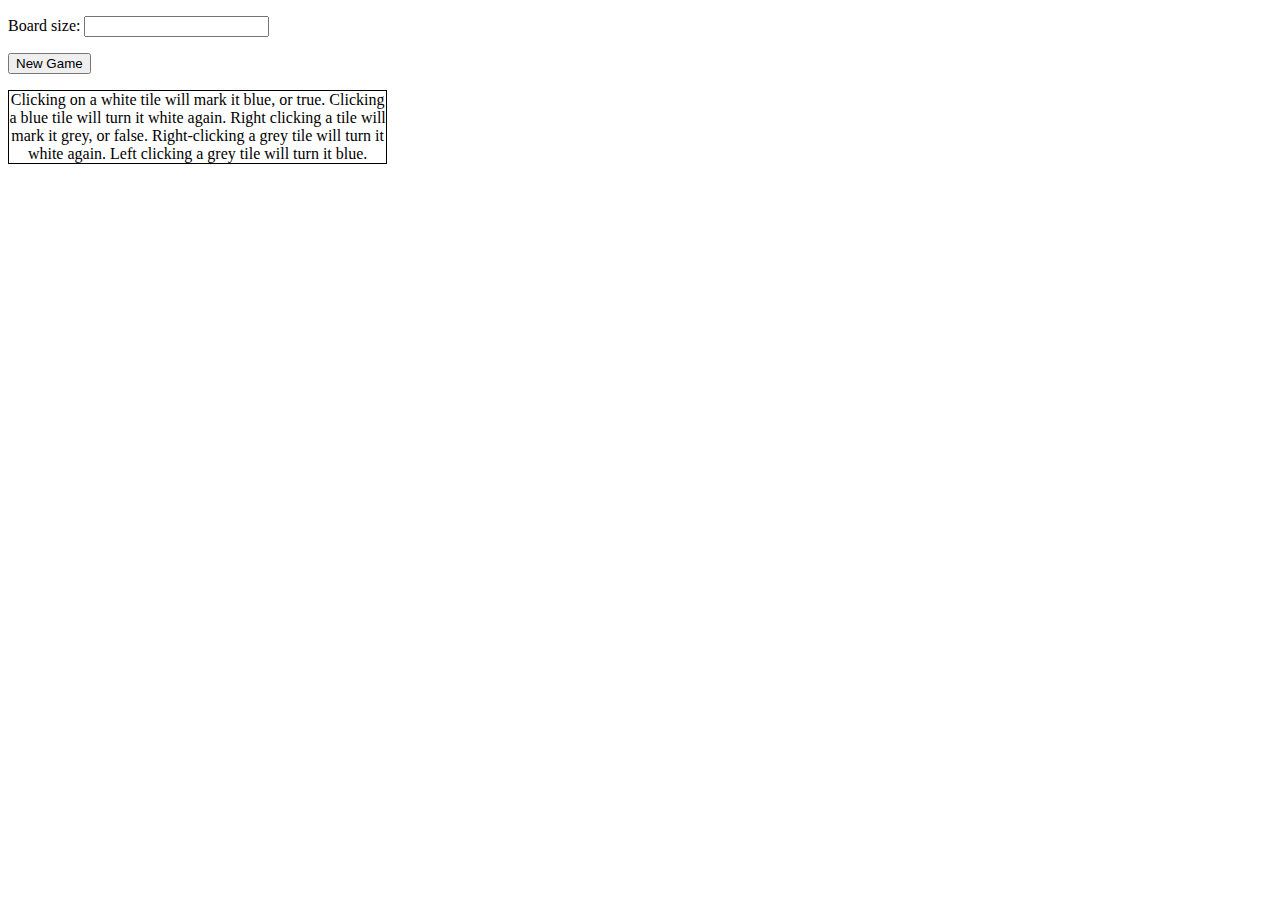
==== index.html @ e148ce8d "initial commit" ====
<!DOCTYPE html>
<html>
<head>
	<link rel="stylesheet" type="text/css" href="stylesheet.css">
	<script src="picross.js"></script>
</head>
<body>
	<table id="table" class="hid"></table>
	<p>Board size: <input type="number" id="size"></p>
	<p id="check" class="hid"><button onclick="checkAnswer()">Check answer</button></p>
	<p id="err" style="color:red;"></p>
	<p><button onclick="startGame()">New Game</button></p>
	<p class="border">Clicking on a white tile will mark it blue, or true. Clicking a blue tile will turn it white again. Right clicking a tile will mark it grey, or false. Right-clicking a grey tile will turn it white again. Left clicking a grey tile will turn it blue.</p>
</body>
</html>
---- stylesheet.css ----
table,td,tr {
	border: solid black;
	border-color: black;
	border-spacing: 0px;
	border-width: 1px;
	text-align: center;
}

.hid {
	display: none;
}

.shown {
	display: inline-block;
}

.unclicked {
	background-color: white;
}

.clicked {
	background-color: #564f67;
}

.right-clicked {
	background-color: #ababab;
}

.border {

	border: solid black;
	border-color: black;
	border-spacing: 0px;
	border-width: 1px;
	text-align: center;
	margin-right: 70%;
}
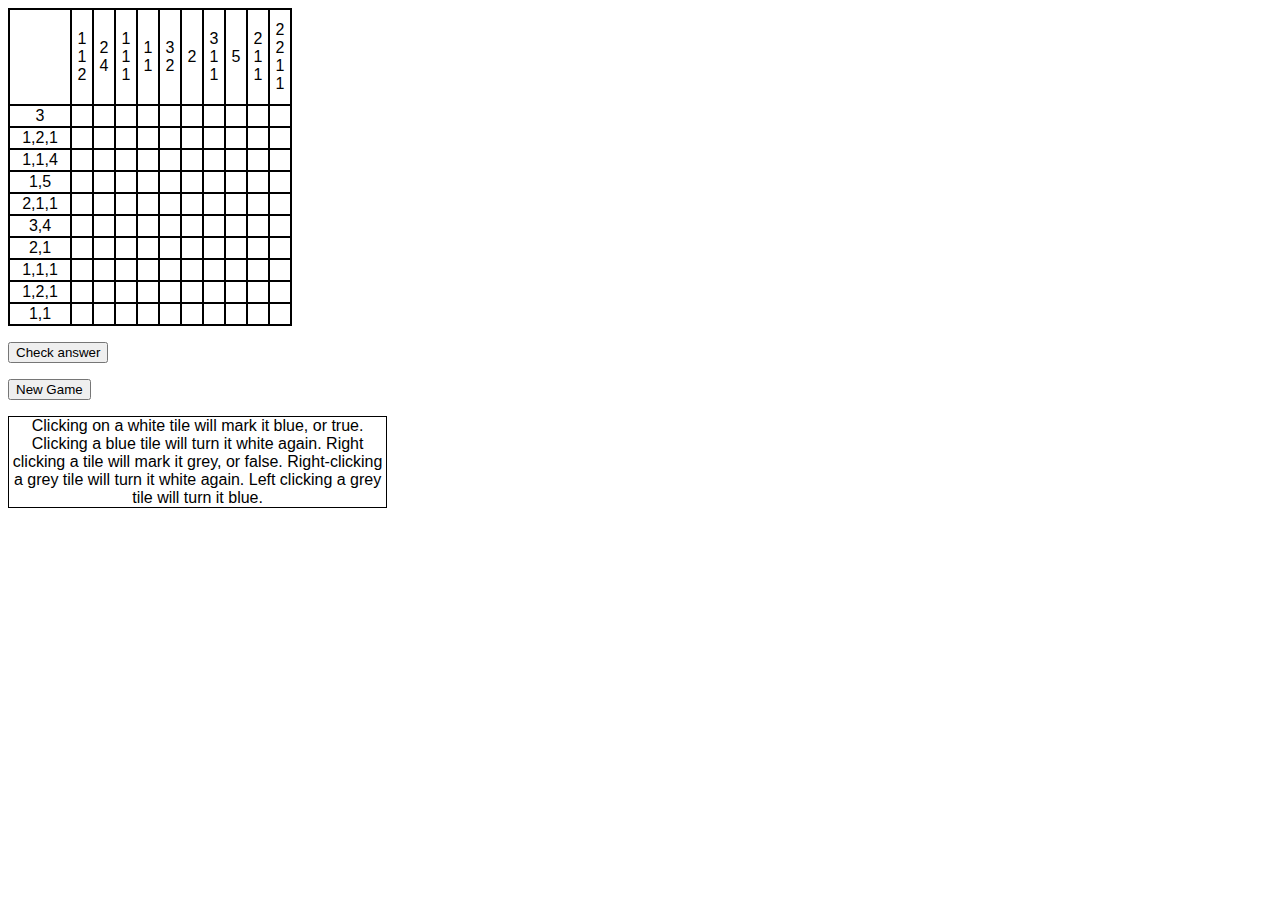
==== commit e7ca0e7b: "Added ability to select multiple tiles via click dragging" ====
--- a/index.html
+++ b/index.html
@@ -1,15 +1,20 @@
 <!DOCTYPE html>
 <html>
 <head>
+	<title>Picross But Not A Picture</title>
+	<meta charset="UTF-8">
 	<link rel="stylesheet" type="text/css" href="stylesheet.css">
-	<script src="picross.js"></script>
+	<script src="app.js"></script>
 </head>
 <body>
 	<table id="table" class="hid"></table>
-	<p>Board size: <input type="number" id="size"></p>
-	<p id="check" class="hid"><button onclick="checkAnswer()">Check answer</button></p>
-	<p id="err" style="color:red;"></p>
-	<p><button onclick="startGame()">New Game</button></p>
+	<p id="check" class="hid">
+		<button id="checkBtn">Check answer</button>
+	</p>
+	<p id="err"></p>
+	<p>
+		<button id="startBtn">New Game</button>
+	</p>
 	<p class="border">Clicking on a white tile will mark it blue, or true. Clicking a blue tile will turn it white again. Right clicking a tile will mark it grey, or false. Right-clicking a grey tile will turn it white again. Left clicking a grey tile will turn it blue.</p>
 </body>
 </html>--- a/stylesheet.css
+++ b/stylesheet.css
@@ -1,3 +1,7 @@
+* {
+	font-family: "Arial";
+}
+
 table,td,tr {
 	border: solid black;
 	border-color: black;
@@ -6,12 +10,28 @@
 	text-align: center;
 }
 
+.top {
+	height: 92px;
+	width: 18px;
+}
+
+.side {
+	width: 58px;
+}
+
+.noselect {
+	-webkit-touch-callout: none;
+	-webkit-user-select: none;
+	-khtml-user-select: none;
+	-moz-user-select: none;
+	-ms-user-select: none;
+	-user-select: none;
+
+	-webkit-user-drag: none;
+}
+
 .hid {
 	display: none;
-}
-
-.shown {
-	display: inline-block;
 }
 
 .unclicked {
